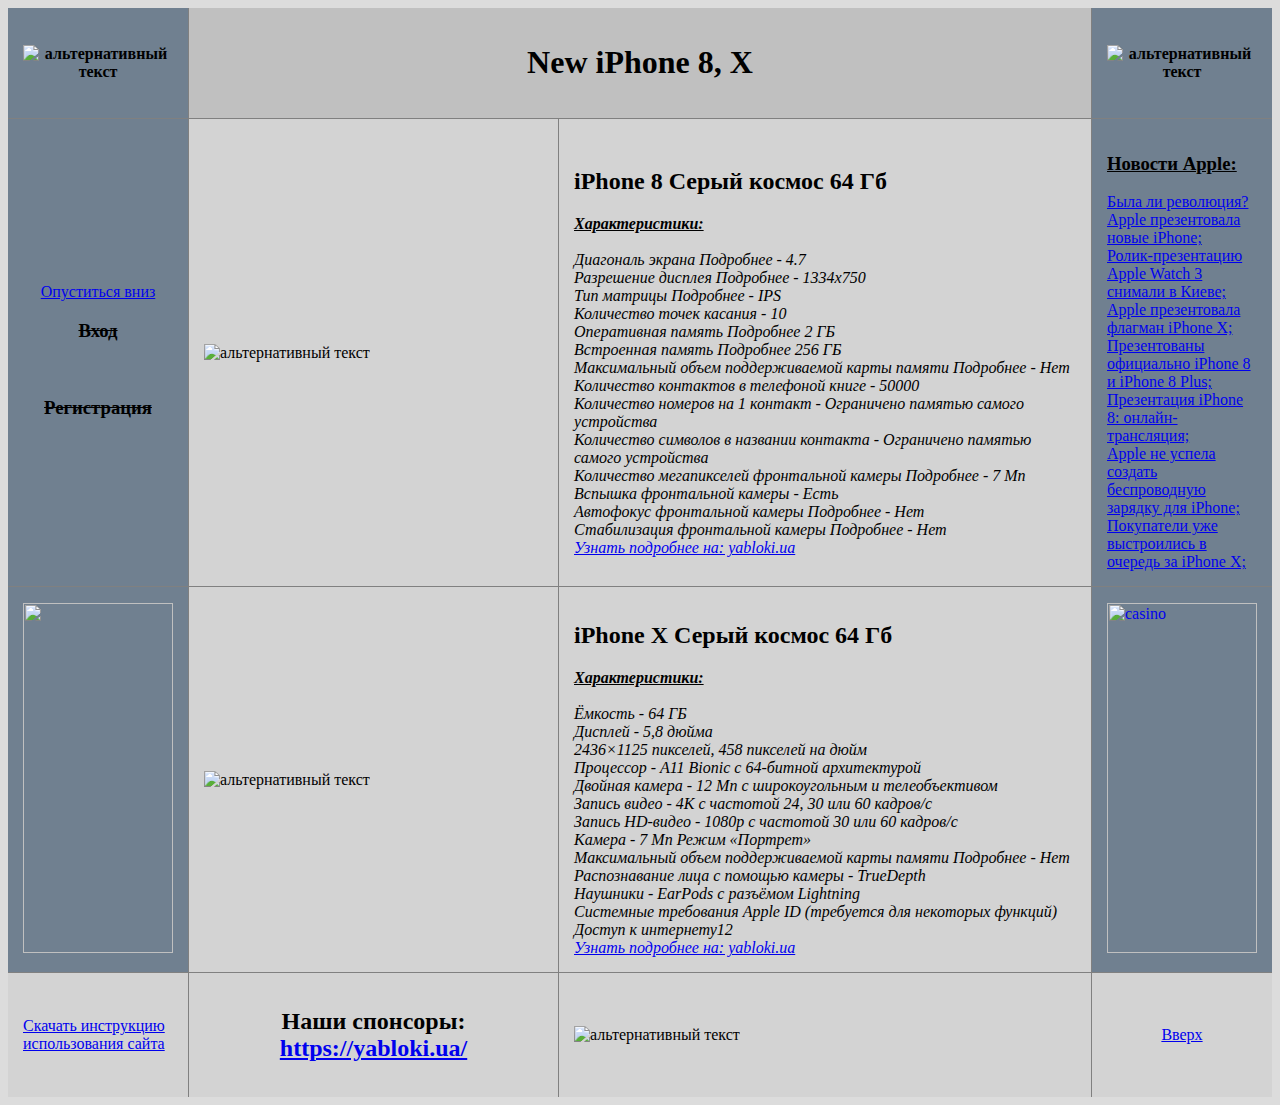
==== index.html @ f8e1ccdc "readyhtml" ====
<!DOCTYPE html>
<html>
	<head>
		<meta charset="utf-8">
		<title>iphone</title>
	</head>
	<body bgcolor="#DCDCDC">
		<a name="verh"></a>
		<table frame="void" bgcolor="#D3D3D3" border="2px" width="100%" cellpadding="15px" rules="all">
			<thead>
				<tr>
					<th bgcolor="#708090"><img src="images/apple.png" width="110px" alt="альтернативный текст" title="apple"></th>
					<th bgcolor="#C0C0C0" colspan="2" width="100px"><h1>New iPhone 8, X</h1></th>
					<th bgcolor="#708090"><img src="images/apple.png" width="110px" alt="альтернативный текст" title="apple"></th>
				</tr>
			</thead>
			<tbody>
				<tr>
					<td bgcolor="#708090" height="100px" width="150px" align="center"><a href="#niz"><p>Опуститься вниз</p></a><h3><strike>Вход</strike></h3><br><h3><strike>Регистрация</strike></h3></td>
					<td><img src="images/iphone_8.jpg" width="550px" alt="альтернативный текст" title="iphone 8"></td>
					<td><h2><b>iPhone 8 Серый космос 64 Гб</b></h2>
					<em><b><ins>Характеристики:</ins></b><br><br>
					Диагональ экрана Подробнее - 4.7 <br>
					Разрешение дисплея Подробнее - 1334x750<br>
					Тип матрицы Подробнее - IPS <br>
					Количество точек касания - 10<br>
					Оперативная память Подробнее  2 ГБ<br>
					Встроенная память Подробнее  256 ГБ<br>
					Максимальный объем поддерживаемой карты памяти Подробнее - Нет<br>
					Количество контактов в телефоной книге - 50000<br>
					Количество номеров на 1 контакт - Ограничено памятью самого устройства<br>
					Количество символов в названии контакта - Ограничено памятью самого устройства<br>
					Количество мегапикселей фронтальной камеры Подробнее - 7 Мп<br>
					Вспышка фронтальной камеры - Есть<br>
					Автофокус фронтальной камеры Подробнее - Нет<br>
					Стабилизация фронтальной камеры Подробнее - Нет<br>
					<a href="https://yabloki.ua/rus/iphone/iphone-8.html" target="_blanck">Узнать подробнее на: yabloki.ua</a>
					</em>
					</td>
					<td bgcolor="#708090" width="150px"><h3><ins>Новости Apple:</ins></h3>
					<a href="http://korrespondent.net/lifestyle/gadgets/3885812-byla-ly-revoluitsyia-Apple-prezentovala-novye-iPhone" target="_blanck">Была ли революция? Apple презентовала новые iPhone;</a><br>
					<a href="http://korrespondent.net/lifestyle/gadgets/3885809-rolyk-prezentatsyui-Apple-Watch-3-snymaly-v-kyeve" target="_blanck">Ролик-презентацию Apple Watch 3 снимали в Киеве;</a><br>
					<a href="http://korrespondent.net/lifestyle/gadgets/3885644-Apple-prezentovala-flahman-iPhone-X" target="_blanck">Apple презентовала флагман iPhone X;</a><br>
					<a href="http://korrespondent.net/lifestyle/gadgets/3885691-prezentovany-ofytsyalno-iPhone-8-y-iPhone-8-Plus" target="_blanck">Презентованы официально iPhone 8 и iPhone 8 Plus;</a><br>
					<a href="http://korrespondent.net/lifestyle/gadgets/3881844-prezentatsyia-iPhone-8-onlain-transliatsyia" target="_blanck">Презентация iPhone 8: онлайн-трансляция;</a><br>
					<a href="http://korrespondent.net/lifestyle/gadgets/3885648-Apple-ne-uspela-sozdat-besprovodnuui-zariadku-dlia-iPhone" target="_blanck">Apple не успела создать беспроводную зарядку для iPhone;</a><br>
					<a href="http://korrespondent.net/lifestyle/gadgets/3885606-pokupately-uzhe-vystroylys-v-ochered-za-iPhone-X" target="_blanck">Покупатели уже выстроились в очередь за iPhone X;</a><br>
					</td>
				</tr>
				<tr>
					<td bgcolor="#708090"><a href="https://promo.fortunalive.com.ua/freebet_09/index-ua.html?btag=ohm_adw_732167504_37113289886_kwd-350221551567&utm_campaign=ohm_sport&gclid=CjwKEAjwl_PNBRDcnobn1dvCk1ESJADimmVFIao8Pvg3se-0uIWp8IjhMWrPoh5YbWTf6YE70of7uRoCFjLw_wcB" title="1xbet" target="_blanck"><img src="images/1x.jpg" height="350px" width="150px"></a></td>
					<td><img src="images/iphonex.jpg" width="550px" alt="альтернативный текст" title="iphone X"></td>
					<td><h2>iPhone X Серый космос 64 Гб</h2>
					<em><b><ins>Характеристики:</ins></b><br><br>
					Ёмкость - 64 ГБ<br>	
					Дисплей - 5,8 дюйма<br>
					2436×1125 пикселей, 458 пикселей на дюйм<br>
					Процессор - A11 Bionic с 64-битной архитектурой<br>
					Двойная камера - 12 Мп с широкоугольным и телеобъективом<br>
					Запись видео - 4K с частотой 24, 30 или 60 кадров/с<br>
					Запись HD-видео - 1080p с частотой 30 или 60 кадров/с<br>
					Камера - 7 Мп Режим «Портрет»<br>
					Максимальный объем поддерживаемой карты памяти Подробнее - Нет<br>
					Распознавание лица с помощью камеры - TrueDepth<br>
					Наушники - EarPods с разъёмом Lightning<br>
					Системные требования Apple ID (требуется для некоторых функций)<br>
					Доступ к интернету12<br>
					<a href="https://yabloki.ua/rus/iphonex-64gray.html" target="_blanck">Узнать подробнее на: yabloki.ua</a></em>
					</td>
					<td bgcolor="#708090"><a href="https://vlk-casino-club.com/all-games" target="_blanck"><img src="images/casin.jpg" title="casino" height="350px" width="150px"></a></td>
				</tr>
				<tr>
					<td><a href="инструкция.txt" download>Скачать инструкцию использования сайта</a></td>
					<td align="center"><h2>Наши спонсоры: <a href="https://yabloki.ua/" target="blanck">https://yabloki.ua/</a><h2></td>
					<td><img src="images/iabloki.png" width="500px" height="100px" alt="альтернативный текст" title="Yabloki"></td>
					<td align="center"><a href="#verh">Вверх</a></td>
				</tr>
			</tbody>
		</table>
		<a name="niz"></a>
	</body>
</html>
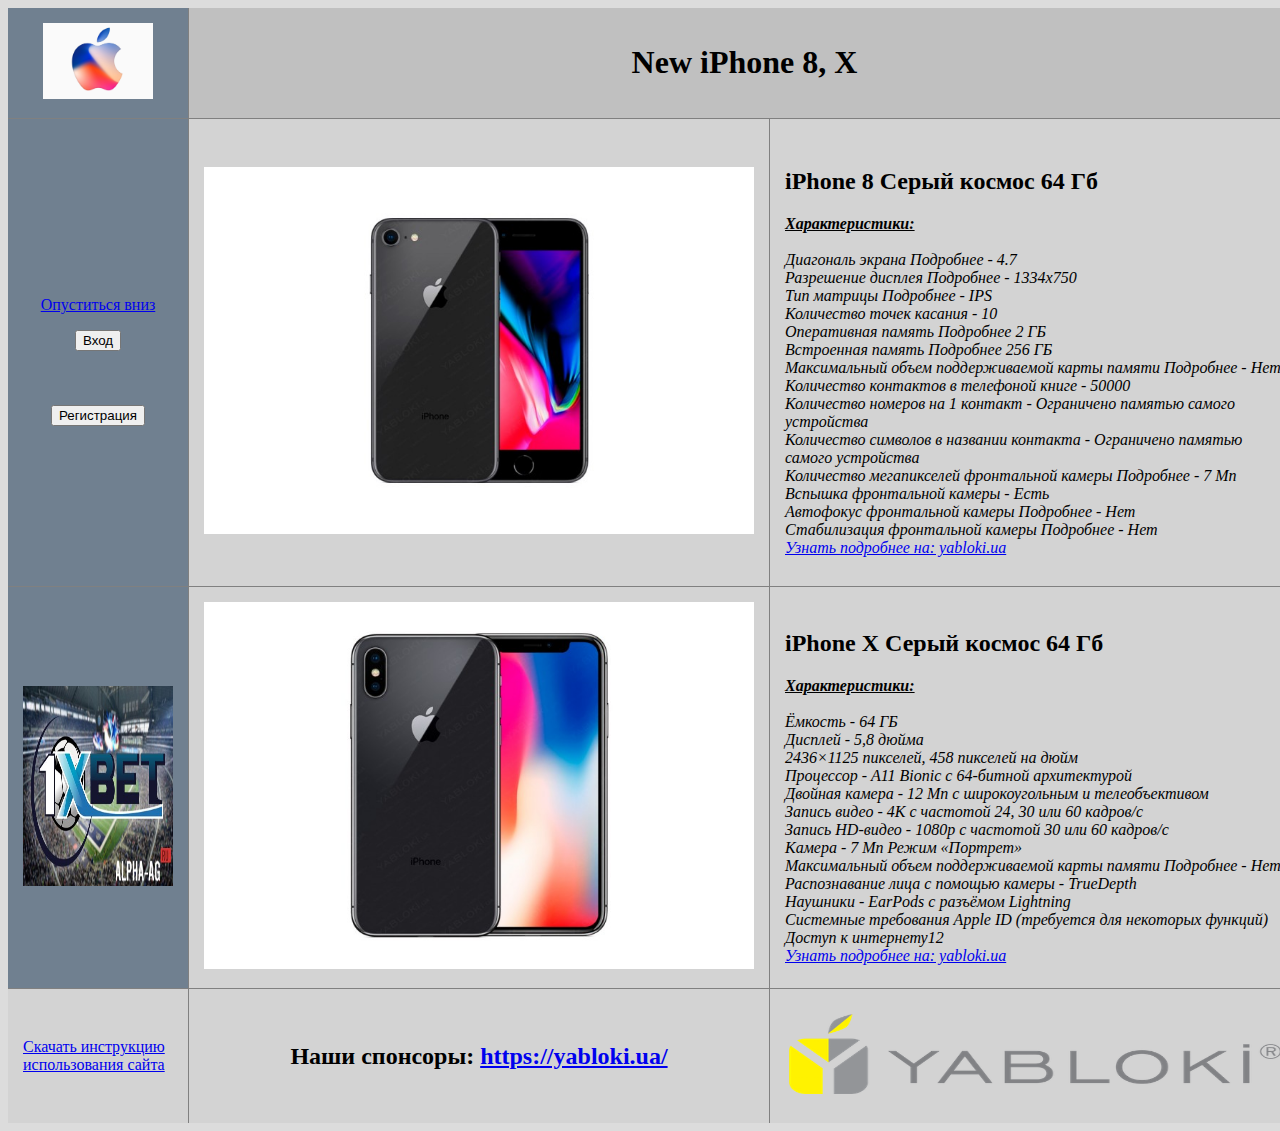
==== commit 911d730c: "ready html registr and enter" ====
--- a/index.html
+++ b/index.html
@@ -16,58 +16,67 @@
 			</thead>
 			<tbody>
 				<tr>
-					<td bgcolor="#708090" height="100px" width="150px" align="center"><a href="#niz"><p>Опуститься вниз</p></a><h3><strike>Вход</strike></h3><br><h3><strike>Регистрация</strike></h3></td>
+					<td bgcolor="#708090" height="100px" width="150px" align="center">
+						<a href="#niz"><p>Опуститься вниз</p></a>
+						<a href="enter.html"><input type="button" value="Вход"></a>
+						<br>
+						<br>
+						<br>
+						<br>
+						<a href="registration.html"><input type="button" value="Регистрация"></a>
+					</td>
 					<td><img src="images/iphone_8.jpg" width="550px" alt="альтернативный текст" title="iphone 8"></td>
 					<td><h2><b>iPhone 8 Серый космос 64 Гб</b></h2>
-					<em><b><ins>Характеристики:</ins></b><br><br>
-					Диагональ экрана Подробнее - 4.7 <br>
-					Разрешение дисплея Подробнее - 1334x750<br>
-					Тип матрицы Подробнее - IPS <br>
-					Количество точек касания - 10<br>
-					Оперативная память Подробнее  2 ГБ<br>
-					Встроенная память Подробнее  256 ГБ<br>
-					Максимальный объем поддерживаемой карты памяти Подробнее - Нет<br>
-					Количество контактов в телефоной книге - 50000<br>
-					Количество номеров на 1 контакт - Ограничено памятью самого устройства<br>
-					Количество символов в названии контакта - Ограничено памятью самого устройства<br>
-					Количество мегапикселей фронтальной камеры Подробнее - 7 Мп<br>
-					Вспышка фронтальной камеры - Есть<br>
-					Автофокус фронтальной камеры Подробнее - Нет<br>
-					Стабилизация фронтальной камеры Подробнее - Нет<br>
-					<a href="https://yabloki.ua/rus/iphone/iphone-8.html" target="_blanck">Узнать подробнее на: yabloki.ua</a>
-					</em>
+						<em><b><ins>Характеристики:</ins></b><br><br>
+							Диагональ экрана Подробнее - 4.7 <br>
+							Разрешение дисплея Подробнее - 1334x750<br>
+							Тип матрицы Подробнее - IPS <br>
+							Количество точек касания - 10<br>
+							Оперативная память Подробнее  2 ГБ<br>
+							Встроенная память Подробнее  256 ГБ<br>
+							Максимальный объем поддерживаемой карты памяти Подробнее - Нет<br>
+							Количество контактов в телефоной книге - 50000<br>
+							Количество номеров на 1 контакт - Ограничено памятью самого устройства<br>
+							Количество символов в названии контакта - Ограничено памятью самого устройства<br>
+							Количество мегапикселей фронтальной камеры Подробнее - 7 Мп<br>
+							Вспышка фронтальной камеры - Есть<br>
+							Автофокус фронтальной камеры Подробнее - Нет<br>
+							Стабилизация фронтальной камеры Подробнее - Нет<br>
+							<a href="https://yabloki.ua/rus/iphone/iphone-8.html" target="_blanck">Узнать подробнее на: yabloki.ua</a>
+						</em>
 					</td>
 					<td bgcolor="#708090" width="150px"><h3><ins>Новости Apple:</ins></h3>
-					<a href="http://korrespondent.net/lifestyle/gadgets/3885812-byla-ly-revoluitsyia-Apple-prezentovala-novye-iPhone" target="_blanck">Была ли революция? Apple презентовала новые iPhone;</a><br>
-					<a href="http://korrespondent.net/lifestyle/gadgets/3885809-rolyk-prezentatsyui-Apple-Watch-3-snymaly-v-kyeve" target="_blanck">Ролик-презентацию Apple Watch 3 снимали в Киеве;</a><br>
-					<a href="http://korrespondent.net/lifestyle/gadgets/3885644-Apple-prezentovala-flahman-iPhone-X" target="_blanck">Apple презентовала флагман iPhone X;</a><br>
-					<a href="http://korrespondent.net/lifestyle/gadgets/3885691-prezentovany-ofytsyalno-iPhone-8-y-iPhone-8-Plus" target="_blanck">Презентованы официально iPhone 8 и iPhone 8 Plus;</a><br>
-					<a href="http://korrespondent.net/lifestyle/gadgets/3881844-prezentatsyia-iPhone-8-onlain-transliatsyia" target="_blanck">Презентация iPhone 8: онлайн-трансляция;</a><br>
-					<a href="http://korrespondent.net/lifestyle/gadgets/3885648-Apple-ne-uspela-sozdat-besprovodnuui-zariadku-dlia-iPhone" target="_blanck">Apple не успела создать беспроводную зарядку для iPhone;</a><br>
-					<a href="http://korrespondent.net/lifestyle/gadgets/3885606-pokupately-uzhe-vystroylys-v-ochered-za-iPhone-X" target="_blanck">Покупатели уже выстроились в очередь за iPhone X;</a><br>
+						<a href="http://korrespondent.net/lifestyle/gadgets/3885812-byla-ly-revoluitsyia-Apple-prezentovala-novye-iPhone" target="_blanck">Была ли революция? Apple презентовала новые iPhone;</a><br>
+						<a href="http://korrespondent.net/lifestyle/gadgets/3885809-rolyk-prezentatsyui-Apple-Watch-3-snymaly-v-kyeve" target="_blanck">Ролик-презентацию Apple Watch 3 снимали в Киеве;</a><br>
+						<a href="http://korrespondent.net/lifestyle/gadgets/3885644-Apple-prezentovala-flahman-iPhone-X" target="_blanck">Apple презентовала флагман iPhone X;</a><br>
+						<a href="http://korrespondent.net/lifestyle/gadgets/3885691-prezentovany-ofytsyalno-iPhone-8-y-iPhone-8-Plus" target="_blanck">Презентованы официально iPhone 8 и iPhone 8 Plus;</a><br>
+						<a href="http://korrespondent.net/lifestyle/gadgets/3881844-prezentatsyia-iPhone-8-onlain-transliatsyia" target="_blanck">Презентация iPhone 8: онлайн-трансляция;</a><br>
+						<a href="http://korrespondent.net/lifestyle/gadgets/3885648-Apple-ne-uspela-sozdat-besprovodnuui-zariadku-dlia-iPhone" target="_blanck">Apple не успела создать беспроводную зарядку для iPhone;</a><br>
+						<a href="http://korrespondent.net/lifestyle/gadgets/3885606-pokupately-uzhe-vystroylys-v-ochered-za-iPhone-X" target="_blanck">Покупатели уже выстроились в очередь за iPhone X;</a><br>
 					</td>
 				</tr>
 				<tr>
-					<td bgcolor="#708090"><a href="https://promo.fortunalive.com.ua/freebet_09/index-ua.html?btag=ohm_adw_732167504_37113289886_kwd-350221551567&utm_campaign=ohm_sport&gclid=CjwKEAjwl_PNBRDcnobn1dvCk1ESJADimmVFIao8Pvg3se-0uIWp8IjhMWrPoh5YbWTf6YE70of7uRoCFjLw_wcB" title="1xbet" target="_blanck"><img src="images/1x.jpg" height="350px" width="150px"></a></td>
+					<td bgcolor="#708090"><a href="https://promo.fortunalive.com.ua/freebet_09/index-ua.html?btag=ohm_adw_732167504_37113289886_kwd-350221551567&utm_campaign=ohm_sport&gclid=CjwKEAjwl_PNBRDcnobn1dvCk1ESJADimmVFIao8Pvg3se-0uIWp8IjhMWrPoh5YbWTf6YE70of7uRoCFjLw_wcB" title="1xbet" target="_blanck"><img src="images/1x.jpg" height="200px" width="150px"></a></td>
 					<td><img src="images/iphonex.jpg" width="550px" alt="альтернативный текст" title="iphone X"></td>
 					<td><h2>iPhone X Серый космос 64 Гб</h2>
-					<em><b><ins>Характеристики:</ins></b><br><br>
-					Ёмкость - 64 ГБ<br>	
-					Дисплей - 5,8 дюйма<br>
-					2436×1125 пикселей, 458 пикселей на дюйм<br>
-					Процессор - A11 Bionic с 64-битной архитектурой<br>
-					Двойная камера - 12 Мп с широкоугольным и телеобъективом<br>
-					Запись видео - 4K с частотой 24, 30 или 60 кадров/с<br>
-					Запись HD-видео - 1080p с частотой 30 или 60 кадров/с<br>
-					Камера - 7 Мп Режим «Портрет»<br>
-					Максимальный объем поддерживаемой карты памяти Подробнее - Нет<br>
-					Распознавание лица с помощью камеры - TrueDepth<br>
-					Наушники - EarPods с разъёмом Lightning<br>
-					Системные требования Apple ID (требуется для некоторых функций)<br>
-					Доступ к интернету12<br>
-					<a href="https://yabloki.ua/rus/iphonex-64gray.html" target="_blanck">Узнать подробнее на: yabloki.ua</a></em>
+						<em><b><ins>Характеристики:</ins></b><br><br>
+							Ёмкость - 64 ГБ<br>	
+							Дисплей - 5,8 дюйма<br>
+							2436×1125 пикселей, 458 пикселей на дюйм<br>
+							Процессор - A11 Bionic с 64-битной архитектурой<br>
+							Двойная камера - 12 Мп с широкоугольным и телеобъективом<br>
+							Запись видео - 4K с частотой 24, 30 или 60 кадров/с<br>
+							Запись HD-видео - 1080p с частотой 30 или 60 кадров/с<br>
+							Камера - 7 Мп Режим «Портрет»<br>
+							Максимальный объем поддерживаемой карты памяти Подробнее - Нет<br>
+							Распознавание лица с помощью камеры - TrueDepth<br>
+							Наушники - EarPods с разъёмом Lightning<br>
+							Системные требования Apple ID (требуется для некоторых функций)<br>
+							Доступ к интернету12<br>
+							<a href="https://yabloki.ua/rus/iphonex-64gray.html" target="_blanck">Узнать подробнее на: yabloki.ua</a>
+						</em>
 					</td>
-					<td bgcolor="#708090"><a href="https://vlk-casino-club.com/all-games" target="_blanck"><img src="images/casin.jpg" title="casino" height="350px" width="150px"></a></td>
+					<td bgcolor="#708090"><a href="https://vlk-casino-club.com/all-games" target="_blanck"><img src="images/casin.jpg" title="casino" height="200px" width="150px"></a></td>
 				</tr>
 				<tr>
 					<td><a href="инструкция.txt" download>Скачать инструкцию использования сайта</a></td>
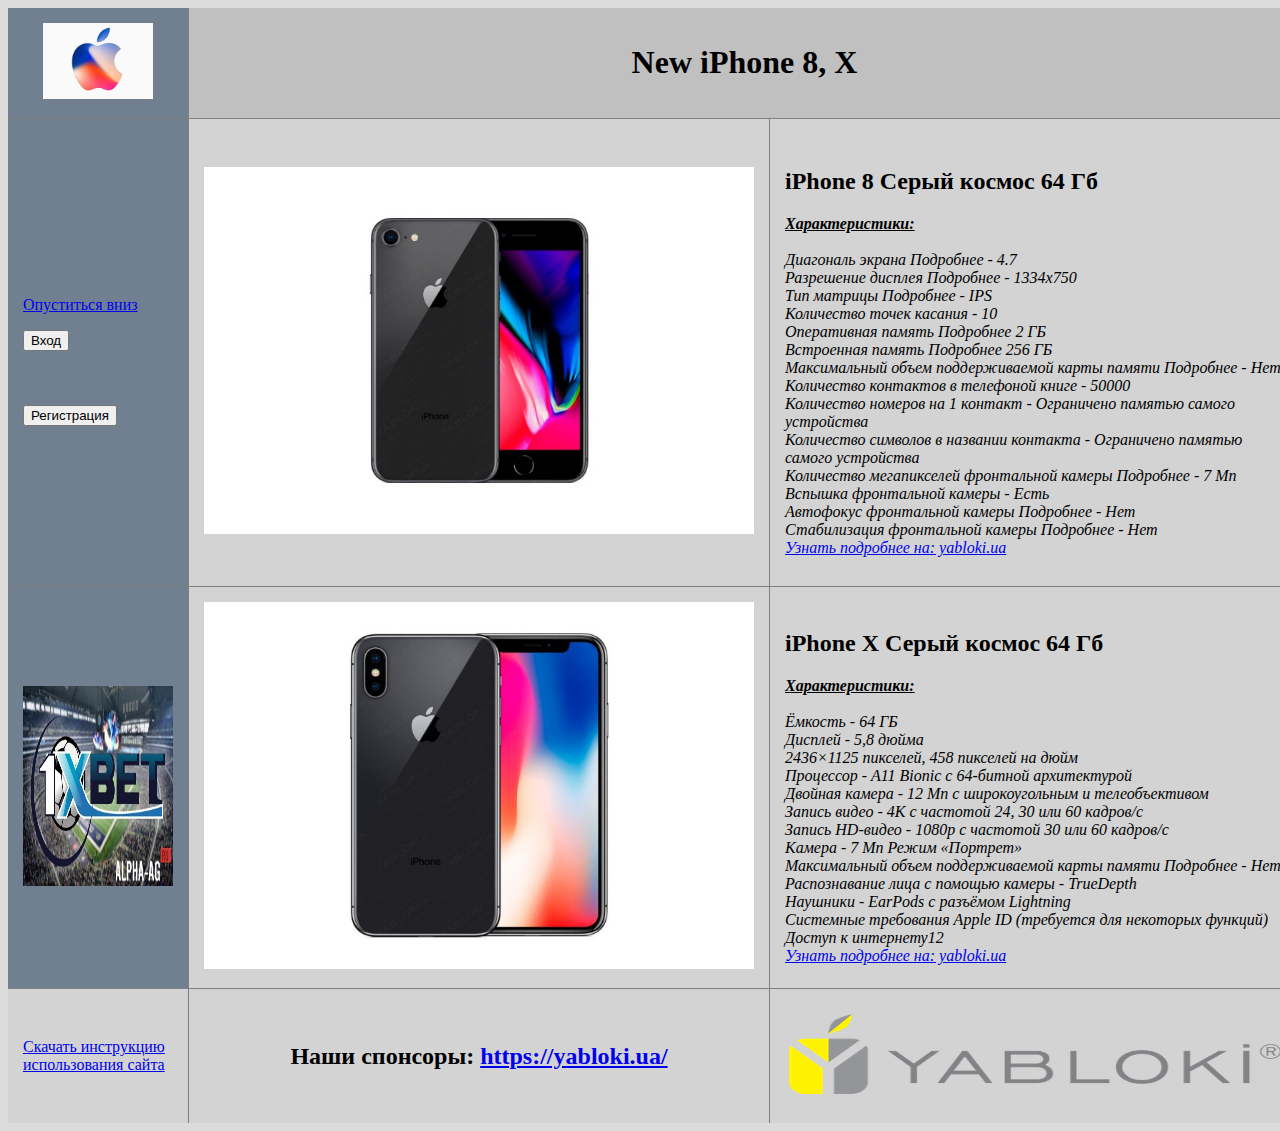
==== commit 64ff1474: "dz corrected and new css" ====
--- a/index.html
+++ b/index.html
@@ -3,6 +3,7 @@
 	<head>
 		<meta charset="utf-8">
 		<title>iphone</title>
+    <link href="style.css" rel="stylesheet">
 	</head>
 	<body bgcolor="#DCDCDC">
 		<a name="verh"></a>
@@ -16,9 +17,9 @@
 			</thead>
 			<tbody>
 				<tr>
-					<td bgcolor="#708090" height="100px" width="150px" align="center">
+					<td bgcolor="#708090" class="buttons2">
 						<a href="#niz"><p>Опуститься вниз</p></a>
-						<a href="enter.html"><input type="button" value="Вход"></a>
+						<a class="enter-button" href="enter.html"><input type="button" value="Вход"></a>
 						<br>
 						<br>
 						<br>
@@ -42,21 +43,21 @@
 							Вспышка фронтальной камеры - Есть<br>
 							Автофокус фронтальной камеры Подробнее - Нет<br>
 							Стабилизация фронтальной камеры Подробнее - Нет<br>
-							<a href="https://yabloki.ua/rus/iphone/iphone-8.html" target="_blanck">Узнать подробнее на: yabloki.ua</a>
+							<a href="https://yabloki.ua/rus/iphone/iphone-8.html" target="_blank">Узнать подробнее на: yabloki.ua</a>
 						</em>
 					</td>
 					<td bgcolor="#708090" width="150px"><h3><ins>Новости Apple:</ins></h3>
-						<a href="http://korrespondent.net/lifestyle/gadgets/3885812-byla-ly-revoluitsyia-Apple-prezentovala-novye-iPhone" target="_blanck">Была ли революция? Apple презентовала новые iPhone;</a><br>
-						<a href="http://korrespondent.net/lifestyle/gadgets/3885809-rolyk-prezentatsyui-Apple-Watch-3-snymaly-v-kyeve" target="_blanck">Ролик-презентацию Apple Watch 3 снимали в Киеве;</a><br>
+						<a href="http://korrespondent.net/lifestyle/gadgets/3885812-byla-ly-revoluitsyia-Apple-prezentovala-novye-iPhone" target="_blank">Была ли революция? Apple презентовала новые iPhone;</a><br>
+						<a href="http://korrespondent.net/lifestyle/gadgets/3885809-rolyk-prezentatsyui-Apple-Watch-3-snymaly-v-kyeve" target="_blank">Ролик-презентацию Apple Watch 3 снимали в Киеве;</a><br>
 						<a href="http://korrespondent.net/lifestyle/gadgets/3885644-Apple-prezentovala-flahman-iPhone-X" target="_blanck">Apple презентовала флагман iPhone X;</a><br>
-						<a href="http://korrespondent.net/lifestyle/gadgets/3885691-prezentovany-ofytsyalno-iPhone-8-y-iPhone-8-Plus" target="_blanck">Презентованы официально iPhone 8 и iPhone 8 Plus;</a><br>
+						<a href="http://korrespondent.net/lifestyle/gadgets/3885691-prezentovany-ofytsyalno-iPhone-8-y-iPhone-8-Plus" target="_blank">Презентованы официально iPhone 8 и iPhone 8 Plus;</a><br>
 						<a href="http://korrespondent.net/lifestyle/gadgets/3881844-prezentatsyia-iPhone-8-onlain-transliatsyia" target="_blanck">Презентация iPhone 8: онлайн-трансляция;</a><br>
-						<a href="http://korrespondent.net/lifestyle/gadgets/3885648-Apple-ne-uspela-sozdat-besprovodnuui-zariadku-dlia-iPhone" target="_blanck">Apple не успела создать беспроводную зарядку для iPhone;</a><br>
-						<a href="http://korrespondent.net/lifestyle/gadgets/3885606-pokupately-uzhe-vystroylys-v-ochered-za-iPhone-X" target="_blanck">Покупатели уже выстроились в очередь за iPhone X;</a><br>
+						<a href="http://korrespondent.net/lifestyle/gadgets/3885648-Apple-ne-uspela-sozdat-besprovodnuui-zariadku-dlia-iPhone" target="_blank">Apple не успела создать беспроводную зарядку для iPhone;</a><br>
+						<a href="http://korrespondent.net/lifestyle/gadgets/3885606-pokupately-uzhe-vystroylys-v-ochered-za-iPhone-X" target="_blank">Покупатели уже выстроились в очередь за iPhone X;</a><br>
 					</td>
 				</tr>
 				<tr>
-					<td bgcolor="#708090"><a href="https://promo.fortunalive.com.ua/freebet_09/index-ua.html?btag=ohm_adw_732167504_37113289886_kwd-350221551567&utm_campaign=ohm_sport&gclid=CjwKEAjwl_PNBRDcnobn1dvCk1ESJADimmVFIao8Pvg3se-0uIWp8IjhMWrPoh5YbWTf6YE70of7uRoCFjLw_wcB" title="1xbet" target="_blanck"><img src="images/1x.jpg" height="200px" width="150px"></a></td>
+					<td bgcolor="#708090"><a href="https://promo.fortunalive.com.ua/freebet_09/index-ua.html?btag=ohm_adw_732167504_37113289886_kwd-350221551567&utm_campaign=ohm_sport&gclid=CjwKEAjwl_PNBRDcnobn1dvCk1ESJADimmVFIao8Pvg3se-0uIWp8IjhMWrPoh5YbWTf6YE70of7uRoCFjLw_wcB" title="1xbet" target="_blank"><img src="images/1x.jpg" height="200px" width="150px"></a></td>
 					<td><img src="images/iphonex.jpg" width="550px" alt="альтернативный текст" title="iphone X"></td>
 					<td><h2>iPhone X Серый космос 64 Гб</h2>
 						<em><b><ins>Характеристики:</ins></b><br><br>
@@ -73,14 +74,14 @@
 							Наушники - EarPods с разъёмом Lightning<br>
 							Системные требования Apple ID (требуется для некоторых функций)<br>
 							Доступ к интернету12<br>
-							<a href="https://yabloki.ua/rus/iphonex-64gray.html" target="_blanck">Узнать подробнее на: yabloki.ua</a>
+							<a href="https://yabloki.ua/rus/iphonex-64gray.html" target="_blank">Узнать подробнее на: yabloki.ua</a>
 						</em>
 					</td>
-					<td bgcolor="#708090"><a href="https://vlk-casino-club.com/all-games" target="_blanck"><img src="images/casin.jpg" title="casino" height="200px" width="150px"></a></td>
+					<td bgcolor="#708090"><a href="https://vlk-casino-club.com/all-games" target="_blank"><img src="images/casin.jpg" title="casino" height="200px" width="150px"></a></td>
 				</tr>
 				<tr>
 					<td><a href="инструкция.txt" download>Скачать инструкцию использования сайта</a></td>
-					<td align="center"><h2>Наши спонсоры: <a href="https://yabloki.ua/" target="blanck">https://yabloki.ua/</a><h2></td>
+					<td align="center"><h2>Наши спонсоры: <a href="https://yabloki.ua/" target="blank">https://yabloki.ua/</a><h2></td>
 					<td><img src="images/iabloki.png" width="500px" height="100px" alt="альтернативный текст" title="Yabloki"></td>
 					<td align="center"><a href="#verh">Вверх</a></td>
 				</tr>
--- a/style.css
+++ b/style.css
@@ -0,0 +1,90 @@
+.nameandsur {
+	text-align: center; 
+}
+
+.center{
+	margin-left: 450px;
+}
+
+.audio{
+	width: 200px;
+	padding-top: 20px;
+	padding-bottom: 20px;
+}
+
+.leftandright{
+	width: 200px;
+}
+
+.youself-information{
+	width: 500px;
+}
+
+.y-inform{
+	padding-top: 35px;
+}
+
+.margin-top{
+	padding-top: 10px;
+}
+
+.align{
+	padding-bottom: 35px;
+}
+
+.align-input{
+	margin-left: 20px;
+}
+
+.marg-left{
+  margin-right: 50px;
+} 
+
+.marg-left1{
+	margin-right: 13px;
+}
+
+.marg-left2{
+  margin-right: 17px;
+}
+
+.marg-left3{
+  margin-right: 36px;
+}
+
+.yabloko_http{
+	width: 200px;
+	padding-top: 20px; 
+}
+
+.donbas{
+	padding-top: 20px; 
+}
+
+.button{
+	font-size: 20px;
+	margin-left: 20px;
+}
+
+.enter_align{
+	width: 200px;
+	height: 200px;
+	padding-top: 20px;
+}
+
+.casino_and_1xbet{
+	height: 200px;
+	width: 170px;
+	padding-top: 73px;
+}
+
+.enter_bottom{
+	font-size: 20px;
+	margin-top: 50px;
+}
+
+.enter_yabkoli{
+	width: 700px;
+	height: 100px;
+	margin-top: 100px;
+}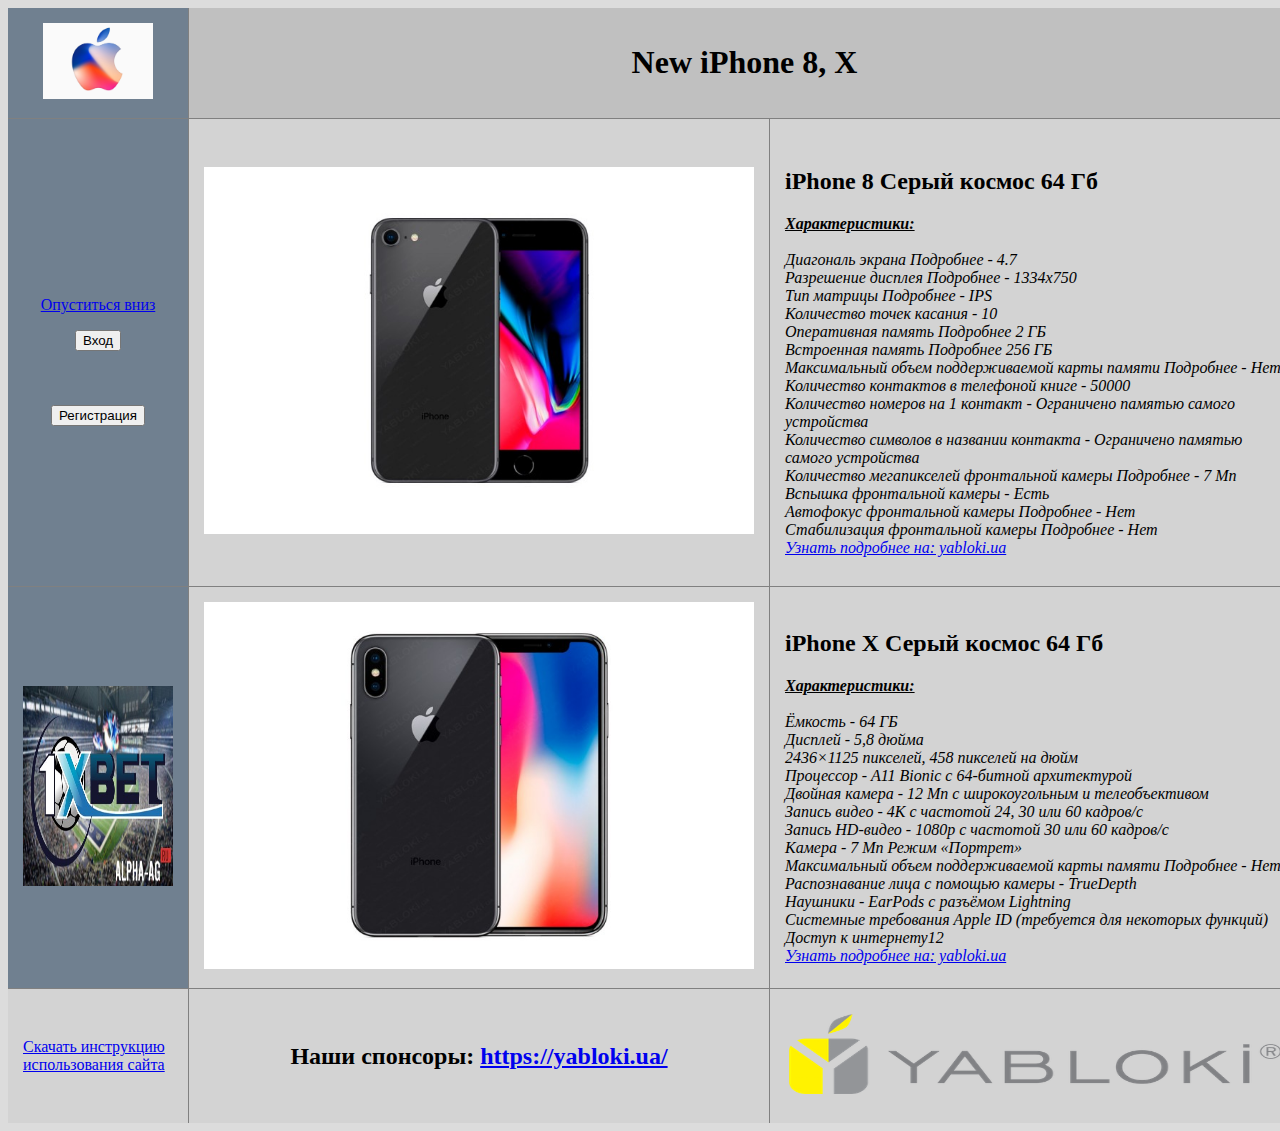
==== commit 00f032b7: "ready new css" ====
--- a/index.html
+++ b/index.html
@@ -3,7 +3,7 @@
 	<head>
 		<meta charset="utf-8">
 		<title>iphone</title>
-    <link href="style.css" rel="stylesheet">
+    <link href="css/style.css" rel="stylesheet">
 	</head>
 	<body bgcolor="#DCDCDC">
 		<a name="verh"></a>
@@ -17,7 +17,7 @@
 			</thead>
 			<tbody>
 				<tr>
-					<td bgcolor="#708090" class="buttons2">
+					<td bgcolor="#708090" class="buttons-enter-registr">
 						<a href="#niz"><p>Опуститься вниз</p></a>
 						<a class="enter-button" href="enter.html"><input type="button" value="Вход"></a>
 						<br>
--- a/css/style.css
+++ b/css/style.css
@@ -0,0 +1,88 @@
+/* index html*/
+
+.buttons-enter-registr{
+  height: 100px;
+  width: 150px; 
+  text-align: center;
+}
+
+/*registr and enter */
+
+.audio{
+	width: 200px;
+	padding-top: 20px;
+	padding-bottom: 20px;
+}
+
+.left-right-photo-registr{
+	width: 200px;
+}
+
+.youself-information-registr{
+	width: 500px;
+}
+
+.info-num-sity-born-file{
+	font-size: 19px;
+	padding-top: 35px;
+}
+
+.padding-top{
+	padding-top: 10px;
+}
+
+.photo_file{
+	padding-bottom: 35px;
+}
+
+.yabloko_img{
+	width: 200px;
+	padding-top: 20px; 
+}
+
+.news-donbas{
+	padding-top: 20px; 
+}
+
+.buttons_reset_back_sent{
+	font-size: 20px;
+	margin-left: 20px;
+}
+
+b.question-about-born{
+	padding-bottom: 20px;
+	font-size: 19px;
+}
+
+.enter-video{
+	width: 200px;
+	height: 200px;
+	padding-top: 20px;
+}
+
+.casino_and_1xbet{
+	height: 200px;
+	width: 170px;
+	padding-top: 73px;
+}
+
+.enter_button_back_registr_entr{
+	font-size: 20px;
+	margin-top: 50px;
+}
+
+.enter_yabkoli_photo{
+	width: 700px;
+	height: 100px;
+	margin-top: 100px;
+}
+
+b.font-size-registr{
+	font-size: 20px;
+}
+
+.login-password-enter{
+  font-size: 25px;
+}
+
+/*registr and enter finish */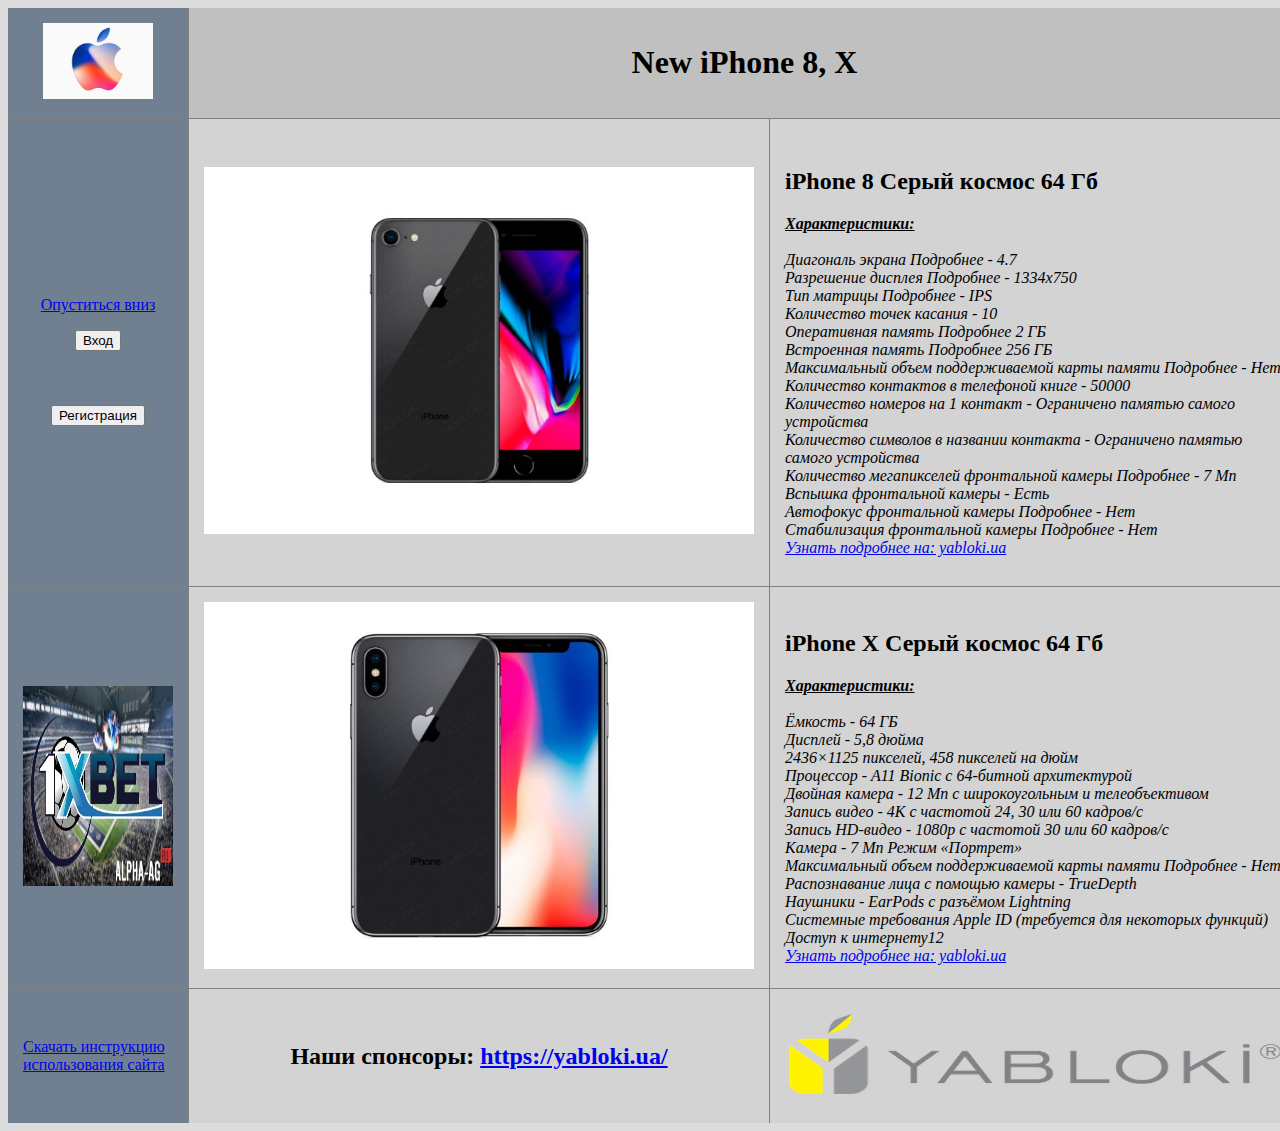
==== commit 38406b67: "redone dz files" ====
--- a/index.html
+++ b/index.html
@@ -3,21 +3,21 @@
 	<head>
 		<meta charset="utf-8">
 		<title>iphone</title>
-    <link href="css/style.css" rel="stylesheet">
+		<link href="css/style.css" rel="stylesheet"><!-- в нотпаде строка стоит норм -->
 	</head>
-	<body bgcolor="#DCDCDC">
+	<body>
 		<a name="verh"></a>
-		<table frame="void" bgcolor="#D3D3D3" border="2px" width="100%" cellpadding="15px" rules="all">
+		<table frame="void" border="2px" width="100%" cellpadding="15px" rules="all">
 			<thead>
 				<tr>
-					<th bgcolor="#708090"><img src="images/apple.png" width="110px" alt="альтернативный текст" title="apple"></th>
-					<th bgcolor="#C0C0C0" colspan="2" width="100px"><h1>New iPhone 8, X</h1></th>
-					<th bgcolor="#708090"><img src="images/apple.png" width="110px" alt="альтернативный текст" title="apple"></th>
+					<th><img src="images/apple.png" width="110px" alt="альтернативный текст" title="apple"></th>
+					<th class="registr-btn-color" colspan="2" width="100px"><h1>New iPhone 8, X</h1></th>
+					<th><img src="images/apple.png" width="110px" alt="альтернативный текст" title="apple"></th>
 				</tr>
 			</thead>
 			<tbody>
 				<tr>
-					<td bgcolor="#708090" class="buttons-enter-registr">
+					<td class="buttons-enter-registr">
 						<a href="#niz"><p>Опуститься вниз</p></a>
 						<a class="enter-button" href="enter.html"><input type="button" value="Вход"></a>
 						<br>
@@ -26,9 +26,15 @@
 						<br>
 						<a href="registration.html"><input type="button" value="Регистрация"></a>
 					</td>
-					<td><img src="images/iphone_8.jpg" width="550px" alt="альтернативный текст" title="iphone 8"></td>
-					<td><h2><b>iPhone 8 Серый космос 64 Гб</b></h2>
-						<em><b><ins>Характеристики:</ins></b><br><br>
+					<td class="color-table"><img src="images/iphone_8.jpg" width="550px" alt="альтернативный текст" title="iphone 8"></td>
+					<td class="color-table"><h2><b>iPhone 8 Серый космос 64 Гб</b></h2>
+						<em>
+							<b>
+								<ins>
+									Характеристики:
+								</ins>
+							</b>
+							<br><br>
 							Диагональ экрана Подробнее - 4.7 <br>
 							Разрешение дисплея Подробнее - 1334x750<br>
 							Тип матрицы Подробнее - IPS <br>
@@ -46,7 +52,7 @@
 							<a href="https://yabloki.ua/rus/iphone/iphone-8.html" target="_blank">Узнать подробнее на: yabloki.ua</a>
 						</em>
 					</td>
-					<td bgcolor="#708090" width="150px"><h3><ins>Новости Apple:</ins></h3>
+					<td width="150px"><h3><ins>Новости Apple:</ins></h3>
 						<a href="http://korrespondent.net/lifestyle/gadgets/3885812-byla-ly-revoluitsyia-Apple-prezentovala-novye-iPhone" target="_blank">Была ли революция? Apple презентовала новые iPhone;</a><br>
 						<a href="http://korrespondent.net/lifestyle/gadgets/3885809-rolyk-prezentatsyui-Apple-Watch-3-snymaly-v-kyeve" target="_blank">Ролик-презентацию Apple Watch 3 снимали в Киеве;</a><br>
 						<a href="http://korrespondent.net/lifestyle/gadgets/3885644-Apple-prezentovala-flahman-iPhone-X" target="_blanck">Apple презентовала флагман iPhone X;</a><br>
@@ -57,10 +63,16 @@
 					</td>
 				</tr>
 				<tr>
-					<td bgcolor="#708090"><a href="https://promo.fortunalive.com.ua/freebet_09/index-ua.html?btag=ohm_adw_732167504_37113289886_kwd-350221551567&utm_campaign=ohm_sport&gclid=CjwKEAjwl_PNBRDcnobn1dvCk1ESJADimmVFIao8Pvg3se-0uIWp8IjhMWrPoh5YbWTf6YE70of7uRoCFjLw_wcB" title="1xbet" target="_blank"><img src="images/1x.jpg" height="200px" width="150px"></a></td>
-					<td><img src="images/iphonex.jpg" width="550px" alt="альтернативный текст" title="iphone X"></td>
-					<td><h2>iPhone X Серый космос 64 Гб</h2>
-						<em><b><ins>Характеристики:</ins></b><br><br>
+					<td><a href="https://promo.fortunalive.com.ua/freebet_09/index-ua.html?btag=ohm_adw_732167504_37113289886_kwd-350221551567&utm_campaign=ohm_sport&gclid=CjwKEAjwl_PNBRDcnobn1dvCk1ESJADimmVFIao8Pvg3se-0uIWp8IjhMWrPoh5YbWTf6YE70of7uRoCFjLw_wcB" title="1xbet" target="_blank"><img src="images/1x.jpg" height="200px" width="150px"></a></td>
+					<td class="color-table"><img src="images/iphonex.jpg" width="550px" alt="альтернативный текст" title="iphone X"></td>
+					<td class="color-table"><h2>iPhone X Серый космос 64 Гб</h2>
+						<em>
+							<b>
+								<ins>
+									Характеристики:
+								</ins>
+							</b>
+							<br><br>
 							Ёмкость - 64 ГБ<br>	
 							Дисплей - 5,8 дюйма<br>
 							2436×1125 пикселей, 458 пикселей на дюйм<br>
@@ -77,12 +89,12 @@
 							<a href="https://yabloki.ua/rus/iphonex-64gray.html" target="_blank">Узнать подробнее на: yabloki.ua</a>
 						</em>
 					</td>
-					<td bgcolor="#708090"><a href="https://vlk-casino-club.com/all-games" target="_blank"><img src="images/casin.jpg" title="casino" height="200px" width="150px"></a></td>
+					<td><a href="https://vlk-casino-club.com/all-games" target="_blank"><img src="images/casin.jpg" title="casino" height="200px" width="150px"></a></td>
 				</tr>
 				<tr>
 					<td><a href="инструкция.txt" download>Скачать инструкцию использования сайта</a></td>
-					<td align="center"><h2>Наши спонсоры: <a href="https://yabloki.ua/" target="blank">https://yabloki.ua/</a><h2></td>
-					<td><img src="images/iabloki.png" width="500px" height="100px" alt="альтернативный текст" title="Yabloki"></td>
+					<td class="color-table" align="center"><h2>Наши спонсоры: <a href="https://yabloki.ua/" target="blank">https://yabloki.ua/</a><h2></td>
+					<td class="color-table"><img src="images/iabloki.png" width="500px" height="100px" alt="альтернативный текст" title="Yabloki"></td>
 					<td align="center"><a href="#verh">Вверх</a></td>
 				</tr>
 			</tbody>
--- a/css/style.css
+++ b/css/style.css
@@ -1,12 +1,32 @@
-/* index html*/
+table{
+	background-color: #D3D3D3;
+}
+
+body{
+	background-color: #DCDCDC;
+}
+
+thead tr th{
+	background-color: #708090;
+}
+
+tr td{
+	background-color: #708090;
+}
+
+.color-table{
+	background-color: #D3D3D3;
+}
+
+.registr-btn-color{
+	background-color: #C0C0C0;
+}
 
 .buttons-enter-registr{
   height: 100px;
   width: 150px; 
   text-align: center;
 }
-
-/*registr and enter */
 
 .audio{
 	width: 200px;
@@ -20,6 +40,11 @@
 
 .youself-information-registr{
 	width: 500px;
+	background-color: #D3D3D3;
+}
+
+.pb{
+	padding-bottom: 40px;
 }
 
 .info-num-sity-born-file{
